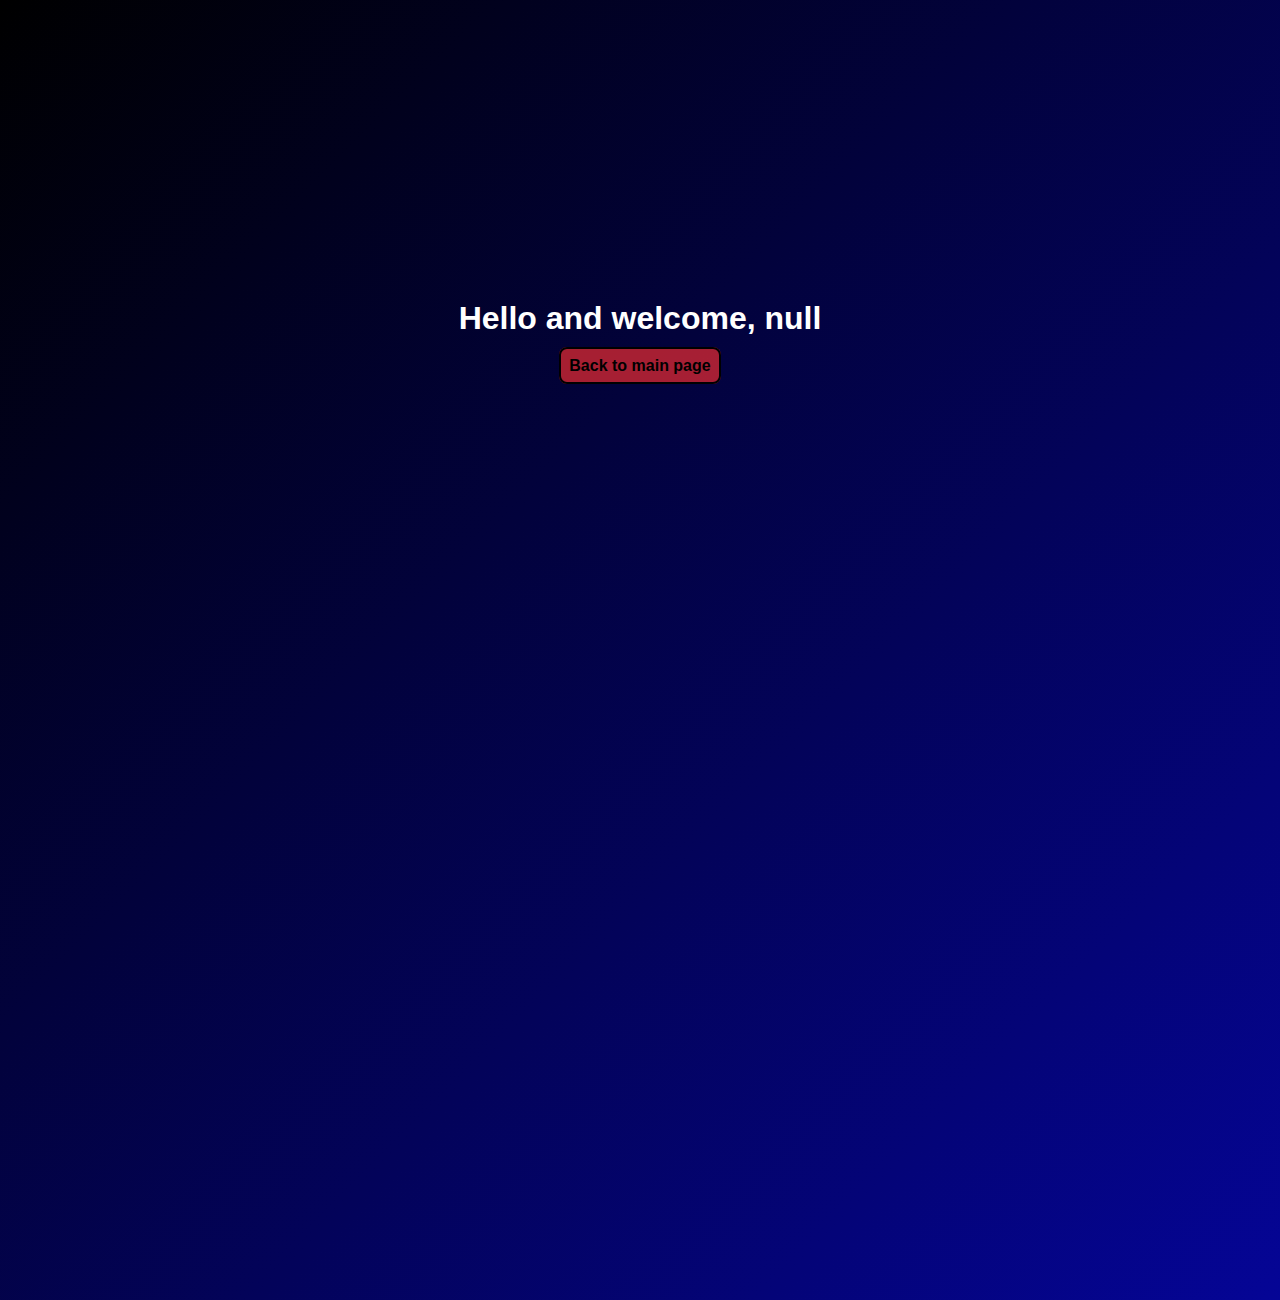
==== test.html @ c09c9891 "initialize commit" ====
<!DOCTYPE html>
<html>
    <head>
        <link rel="stylesheet" href="resources/style.css">
        <meta charset="utf-8">
        <title>Test</title>
        <style>
            body{
                text-align: center;
            }
            h1{
                margin-top: 300px;
                margin-bottom: 20px;
            }
            a{
                background-color: rgba(255, 47, 47, 0.651);
                text-decoration: none;
                border: 2px solid black;
                padding: 8px;
                color: rgb(0, 0, 0);
                font-weight: 550;
                border-radius: 8px;
            }
            a:hover{
                background-color: rgb(247, 57, 57);
                transition: .2s;
                
            }

        </style>
        <script src="script.js" defer>
        
        </script>
    </head>
</html>
<body>
    <h1 id="welcome" style="color:white"></h1>
    <a href="index.html">Back to main page</button>
</body>
---- resources/style.css ----
body{
    background-image: linear-gradient(to top left, rgb(5, 5, 150), rgb(0, 0, 0));
    height: 1000px;
}



*{
    margin: 0;
    padding: 0;
    box-sizing: border-box;
    font-family: 'Open Sans', sans-serif;
}

section{
    text-align: center;
    position: relative;
    top: 10rem;
    background-color: #001533;
    color: white;
    width: 900px;
    height: 700px;
    width: 650px;
    margin: 0 auto;
    padding: 50px;
    border: 2px solid rgb(99, 185, 255);
    border-radius: 12px;
}

input{
    border: 2px solid black;
    height: 2rem;
    background-color: rgba(255, 255, 255, 0.651);
    border-radius: 8px;
    width: 100%;

}

input:focus{
    transition: .2s;
    background-color: white;
    outline:none;
    display: inline;
}

input:hover{
    transition: .2s;
    background-color: white;
    outline:none;
    display: inline;

}

form{
    margin-top: 50px;
    width: 100%;
}


#username{
    float: left;
    width: 45%;
    text-align: left;
}

#passWord{
    text-align: left;
    width: 45%;
    float: right;
}

#email{
    float: left;
    text-align: left;
    width: 45%;
    position: relative;
    top: 20px;
}

#birth{
    float: right;
    text-align: left;
    width: 45%;
    position: relative;
    top: 20px;
}

#year{
    width: 30%;
}

#day{
    width: 20%;
}

#month{
    border: 2px solid black;
    border-radius: 8px;
    height: 2rem;
    background-color: rgba(255, 255, 255, 0.651);
}
#month:hover{
    background-color:white;
    transition: .2s
}
#month:focus{
    background-color: white;
}

#agree{
    float:left;
    position: relative;
    top: 120px;
    white-space: nowrap;
}

#submitButton{
    position: absolute;
    top:65%;
    left: 50%;
    transform: translate(-50%, 0);  
}

#submit{
    width: 300px;
    background-color: rgb(99, 185, 255);
    font-weight: bold;
    font-size: 15px;
    height: 40px;
}
#submit:hover{
    background-color: rgb(168, 213, 250);
    cursor:pointer;
};
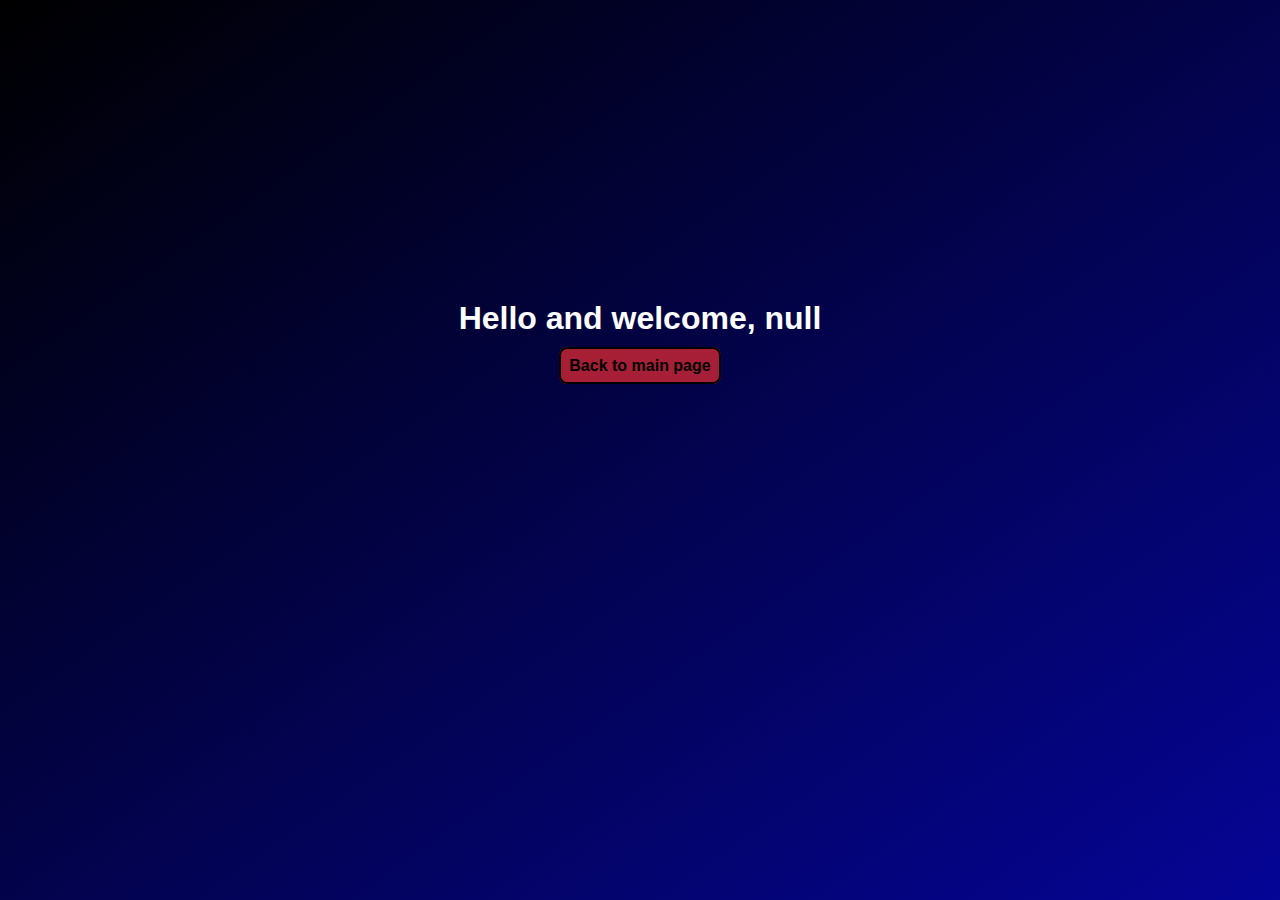
==== commit 5ebc8d4f: "update for test.html" ====
--- a/test.html
+++ b/test.html
@@ -1,10 +1,16 @@
 <!DOCTYPE html>
 <html>
     <head>
-        <link rel="stylesheet" href="resources/style.css">
         <meta charset="utf-8">
         <title>Test</title>
         <style>
+            *{
+                font-family: 'Open Sans', sans-serif;
+            }
+            html{
+                background-image: linear-gradient(to top left, rgb(5, 5, 150), rgb(0, 0, 0));
+                height: 100%;
+            }
             body{
                 text-align: center;
             }
@@ -32,8 +38,8 @@
         
         </script>
     </head>
-</html>
-<body>
-    <h1 id="welcome" style="color:white"></h1>
-    <a href="index.html">Back to main page</button>
-</body>+    <body>
+        <h1 id="welcome" style="color:white"></h1>
+        <a href="index.html">Back to main page</button>
+    </body>
+</html>